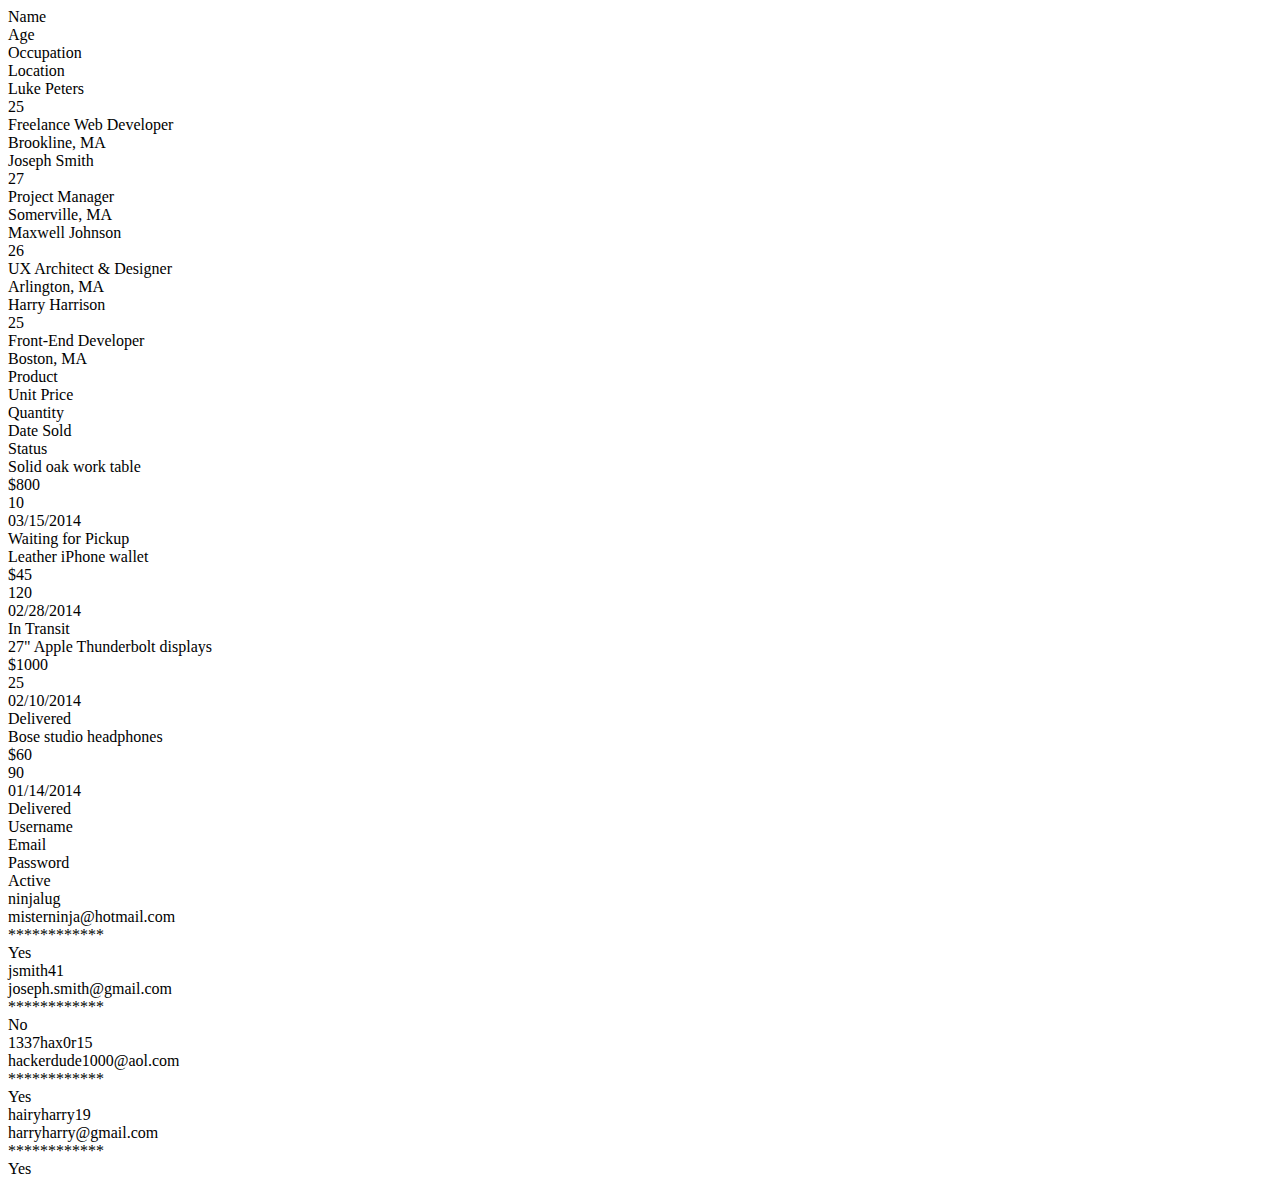
==== collaboration.html @ 02c2c83f "Initial commit" ====
<!DOCTYPE html> <!--Common DOCTYPE Declaration for HTML 5-->
<!--<strong> is used around things you want to show up bold visually, but also semantically ie.
 in search engines like Google or Bing when they parse your page, will see it as relevant and
 important to what you're displaying... Like a list of facts about your product, or a large discount, etc.
<b> is used for visual effect on certain words or text that aren't as important.-->
<html lang="es">



<main class="cd-main-content">
	<!-- your main content here -->
<head>
	<title>Nuestros colaboradores</title>
	<script src="js/script.js"></script>
	<link rel="stylesheet" href="tablestyle.css">
</head>

<!--<body id="bodystyle">-->
	<!--<h1 class="text1"><strong><big>M<span class="black">I</span><span class="red">X</span><span class="black">LAAB</span></big></strong></h1>-->

<div class="wrapper">
  
  <div class="table">
    
    <div class="row header">
      <div class="cell">
        Name
      </div>
      <div class="cell">
        Age
      </div>
      <div class="cell">
        Occupation
      </div>
      <div class="cell">
        Location
      </div>
    </div>
    
    <div class="row">
      <div class="cell" data-title="Name">
        Luke Peters
      </div>
      <div class="cell" data-title="Age">
        25
      </div>
      <div class="cell" data-title="Occupation">
        Freelance Web Developer
      </div>
      <div class="cell" data-title="Location">
        Brookline, MA
      </div>
    </div>
    
    <div class="row">
      <div class="cell" data-title="Name">
        Joseph Smith
      </div>
      <div class="cell" data-title="Age">
        27
      </div>
      <div class="cell" data-title="Occupation">
        Project Manager
      </div>
      <div class="cell" data-title="Location">
        Somerville, MA
      </div>
    </div>
    
    <div class="row">
      <div class="cell" data-title="Name">
        Maxwell Johnson
      </div>
      <div class="cell" data-title="Age">
        26
      </div>
      <div class="cell" data-title="Occupation">
        UX Architect & Designer
      </div>
      <div class="cell" data-title="Location">
        Arlington, MA
      </div>
    </div>
    
    <div class="row">
      <div class="cell" data-title="Name">
        Harry Harrison
      </div>
      <div class="cell" data-title="Age">
        25
      </div>
      <div class="cell" data-title="Occupation">
        Front-End Developer
      </div>
      <div class="cell" data-title="Location">
        Boston, MA
      </div>
    </div>
    
  </div>
  
  <div class="table">
    
    <div class="row header green">
      <div class="cell">
        Product
      </div>
      <div class="cell">
        Unit Price
      </div>
      <div class="cell">
        Quantity
      </div>
      <div class="cell">
        Date Sold
      </div>
      <div class="cell">
        Status
      </div>
    </div>
    
    <div class="row">
      <div class="cell" data-title="Product">
        Solid oak work table
      </div>
      <div class="cell" data-title="Unit Price">
        $800
      </div>
      <div class="cell" data-title="Quantity">
        10
      </div>
      <div class="cell" data-title="Date Sold">
        03/15/2014
      </div>
      <div class="cell" data-title="Status">
        Waiting for Pickup
      </div>
    </div>
    
    <div class="row">
      <div class="cell" data-title="Product">
        Leather iPhone wallet
      </div>
      <div class="cell" data-title="Unit Price">
        $45
      </div>
      <div class="cell" data-title="Quantity">
        120
      </div>
      <div class="cell" data-title="Date Sold">
        02/28/2014
      </div>
      <div class="cell" data-title="Status">
        In Transit
      </div>
    </div>
    
    <div class="row">
      <div class="cell" data-title="Product">
        27" Apple Thunderbolt displays
      </div>
      <div class="cell" data-title="Unit Price">
        $1000
      </div>
      <div class="cell" data-title="Quantity">
        25
      </div>
      <div class="cell" data-title="Date Sold">
        02/10/2014
      </div>
      <div class="cell" data-title="Status">
        Delivered
      </div>
    </div>
    
    <div class="row">
      <div class="cell" data-title="Product">
        Bose studio headphones
      </div>
      <div class="cell" data-title="Unit Price">
        $60
      </div>
      <div class="cell" data-title="Quantity">
        90
      </div>
      <div class="cell" data-title="Date Sold">
        01/14/2014
      </div>
      <div class="cell" data-title="Status">
        Delivered
      </div>
    </div>
    
  </div>
  
  <div class="table">
    
    <div class="row header blue">
      <div class="cell">
        Username
      </div>
      <div class="cell">
        Email
      </div>
      <div class="cell">
        Password
      </div>
      <div class="cell">
        Active
      </div>
    </div>
    
    <div class="row">
      <div class="cell" data-title="Username">
        ninjalug
      </div>
      <div class="cell" data-title="Email">
        misterninja@hotmail.com
      </div>
      <div class="cell" data-title="Password">
        ************
      </div>
      <div class="cell" data-title="Active">
        Yes
      </div>
    </div>
    
    <div class="row">
      <div class="cell" data-title="Username">
        jsmith41
      </div>
      <div class="cell" data-title="Email">
        joseph.smith@gmail.com
      </div>
      <div class="cell" data-title="Password">
        ************
      </div>
      <div class="cell" data-title="Active">
        No
      </div>
    </div>
    
    <div class="row">
      <div class="cell" data-title="Username">
        1337hax0r15
      </div>
      <div class="cell" data-title="Email">
        hackerdude1000@aol.com
      </div>
      <div class="cell" data-title="Password">
        ************
      </div>
      <div class="cell" data-title="Active">
        Yes
      </div>
    </div>
    
    <div class="row">
      <div class="cell" data-title="Username">
        hairyharry19
      </div>
      <div class="cell" data-title="Email">
        harryharry@gmail.com
      </div>
      <div class="cell" data-title="Password">
        ************
      </div>
      <div class="cell" data-title="Active">
        Yes
      </div>
    </div>
    
  </div>
  
</div>	

<!--</body>-->
</main>


</html>
---- tablestyle.css ----
/*Just watching how to
comment in a .css file */
body
  font-family: 'Helvetica Neue', Helvetica, Arial
  font-size: 14px
  line-height: 20px
  font-weight: 400
  color: #3b3b3b
  -webkit-font-smoothing: antialiased
  font-smoothing: antialiased
  background: #2b2b2b
  
  @media screen and (max-width: 580px)
    font-size: 16px
    line-height: 22px

.wrapper
  margin: 0 auto
  padding: 40px
  max-width: 800px

.table
  margin: 0 0 40px 0
  width: 100%
  box-shadow: 0 1px 3px rgba(0,0,0,0.2)
  display: table
  @media screen and (max-width: 580px)
    display: block

.row
  display: table-row
  background: #f6f6f6
  
  &:nth-of-type(odd)
    background: #e9e9e9
  
  &.header
    font-weight: 900
    color: #ffffff
    background: #ea6153
  
  &.green
    background: #27ae60
  
  &.blue
    background: #2980b9
   
  @media screen and (max-width: 580px)
    padding: 14px 0 7px
    display: block
    
    &.header
      padding: 0
      height: 6px
      
      .cell
        display: none
    
    .cell
      margin-bottom: 10px
      
      &:before
        margin-bottom: 3px
        content: attr(data-title)
        min-width: 98px
        font-size: 10px
        line-height: 10px
        font-weight: bold
        text-transform: uppercase
        color: #969696
        display: block

.cell
  padding: 6px 12px
  display: table-cell
  @media screen and (max-width: 580px)
    padding: 2px 16px
    display: block
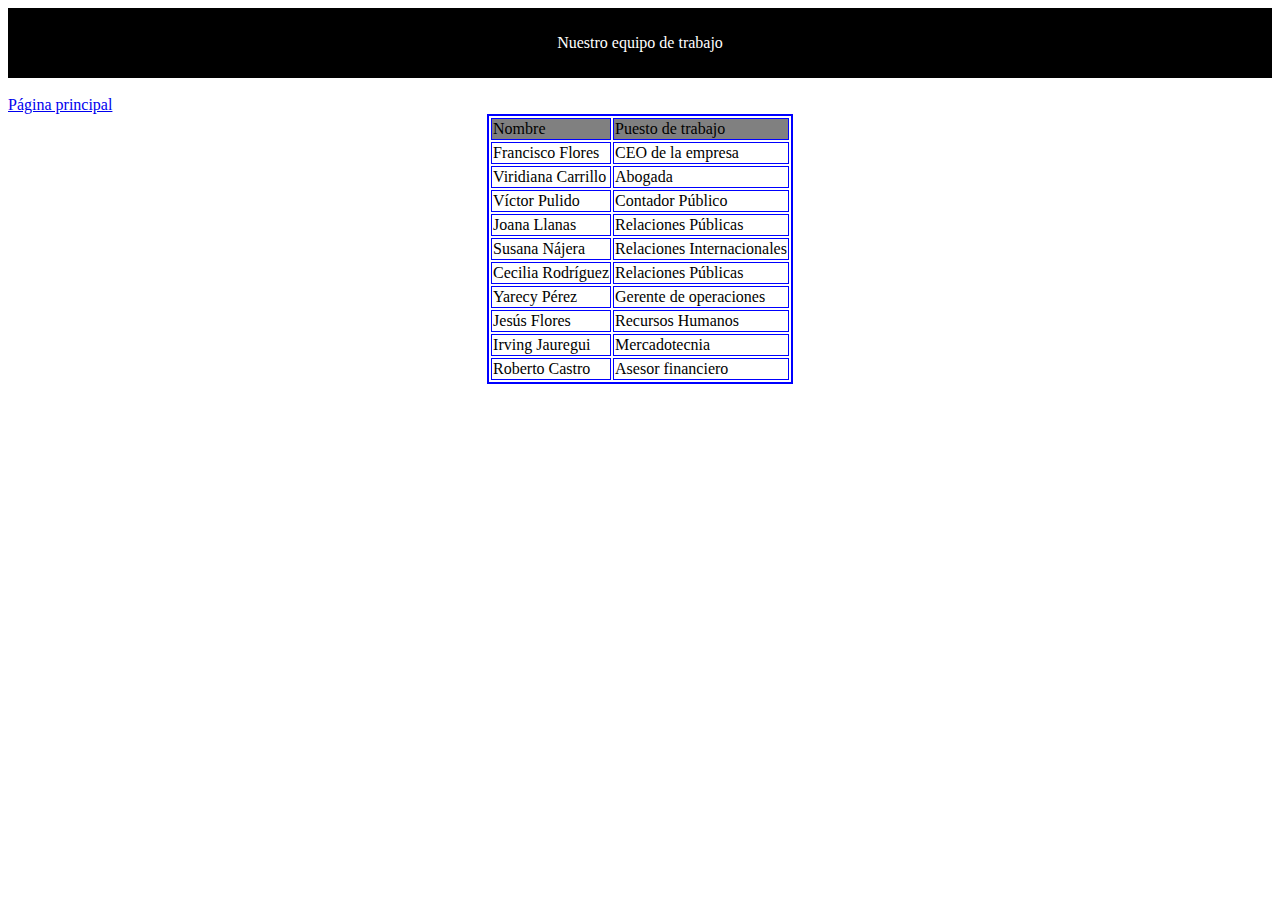
==== commit 67855968: "Initial commit" ====
--- a/collaboration.html
+++ b/collaboration.html
@@ -1,281 +1,80 @@
-<!DOCTYPE html> <!--Common DOCTYPE Declaration for HTML 5-->
-<!--<strong> is used around things you want to show up bold visually, but also semantically ie.
- in search engines like Google or Bing when they parse your page, will see it as relevant and
- important to what you're displaying... Like a list of facts about your product, or a large discount, etc.
-<b> is used for visual effect on certain words or text that aren't as important.-->
+<!DOCTYPE html>
 <html lang="es">
-
-
-
-<main class="cd-main-content">
-	<!-- your main content here -->
 <head>
-	<title>Nuestros colaboradores</title>
-	<script src="js/script.js"></script>
-	<link rel="stylesheet" href="tablestyle.css">
+  <title>Nuestros colaboradores</title>
+  <!-- <link rel="stylesheet" href="mxlstyle.css"> -->
 </head>
-
-<!--<body id="bodystyle">-->
-	<!--<h1 class="text1"><strong><big>M<span class="black">I</span><span class="red">X</span><span class="black">LAAB</span></big></strong></h1>-->
-
-<div class="wrapper">
-  
-  <div class="table">
-    
-    <div class="row header">
-      <div class="cell">
-        Name
-      </div>
-      <div class="cell">
-        Age
-      </div>
-      <div class="cell">
-        Occupation
-      </div>
-      <div class="cell">
-        Location
-      </div>
-    </div>
-    
-    <div class="row">
-      <div class="cell" data-title="Name">
-        Luke Peters
-      </div>
-      <div class="cell" data-title="Age">
-        25
-      </div>
-      <div class="cell" data-title="Occupation">
-        Freelance Web Developer
-      </div>
-      <div class="cell" data-title="Location">
-        Brookline, MA
-      </div>
-    </div>
-    
-    <div class="row">
-      <div class="cell" data-title="Name">
-        Joseph Smith
-      </div>
-      <div class="cell" data-title="Age">
-        27
-      </div>
-      <div class="cell" data-title="Occupation">
-        Project Manager
-      </div>
-      <div class="cell" data-title="Location">
-        Somerville, MA
-      </div>
-    </div>
-    
-    <div class="row">
-      <div class="cell" data-title="Name">
-        Maxwell Johnson
-      </div>
-      <div class="cell" data-title="Age">
-        26
-      </div>
-      <div class="cell" data-title="Occupation">
-        UX Architect & Designer
-      </div>
-      <div class="cell" data-title="Location">
-        Arlington, MA
-      </div>
-    </div>
-    
-    <div class="row">
-      <div class="cell" data-title="Name">
-        Harry Harrison
-      </div>
-      <div class="cell" data-title="Age">
-        25
-      </div>
-      <div class="cell" data-title="Occupation">
-        Front-End Developer
-      </div>
-      <div class="cell" data-title="Location">
-        Boston, MA
-      </div>
-    </div>
-    
+<body>
+  <div style="background-color:black;color:white;padding:10px;">
+    <p align="center">
+      Nuestro equipo de trabajo
+    </p>
   </div>
-  
-  <div class="table">
-    
-    <div class="row header green">
-      <div class="cell">
-        Product
-      </div>
-      <div class="cell">
-        Unit Price
-      </div>
-      <div class="cell">
-        Quantity
-      </div>
-      <div class="cell">
-        Date Sold
-      </div>
-      <div class="cell">
-        Status
-      </div>
-    </div>
-    
-    <div class="row">
-      <div class="cell" data-title="Product">
-        Solid oak work table
-      </div>
-      <div class="cell" data-title="Unit Price">
-        $800
-      </div>
-      <div class="cell" data-title="Quantity">
-        10
-      </div>
-      <div class="cell" data-title="Date Sold">
-        03/15/2014
-      </div>
-      <div class="cell" data-title="Status">
-        Waiting for Pickup
-      </div>
-    </div>
-    
-    <div class="row">
-      <div class="cell" data-title="Product">
-        Leather iPhone wallet
-      </div>
-      <div class="cell" data-title="Unit Price">
-        $45
-      </div>
-      <div class="cell" data-title="Quantity">
-        120
-      </div>
-      <div class="cell" data-title="Date Sold">
-        02/28/2014
-      </div>
-      <div class="cell" data-title="Status">
-        In Transit
-      </div>
-    </div>
-    
-    <div class="row">
-      <div class="cell" data-title="Product">
-        27" Apple Thunderbolt displays
-      </div>
-      <div class="cell" data-title="Unit Price">
-        $1000
-      </div>
-      <div class="cell" data-title="Quantity">
-        25
-      </div>
-      <div class="cell" data-title="Date Sold">
-        02/10/2014
-      </div>
-      <div class="cell" data-title="Status">
-        Delivered
-      </div>
-    </div>
-    
-    <div class="row">
-      <div class="cell" data-title="Product">
-        Bose studio headphones
-      </div>
-      <div class="cell" data-title="Unit Price">
-        $60
-      </div>
-      <div class="cell" data-title="Quantity">
-        90
-      </div>
-      <div class="cell" data-title="Date Sold">
-        01/14/2014
-      </div>
-      <div class="cell" data-title="Status">
-        Delivered
-      </div>
-    </div>
-    
-  </div>
-  
-  <div class="table">
-    
-    <div class="row header blue">
-      <div class="cell">
-        Username
-      </div>
-      <div class="cell">
-        Email
-      </div>
-      <div class="cell">
-        Password
-      </div>
-      <div class="cell">
-        Active
-      </div>
-    </div>
-    
-    <div class="row">
-      <div class="cell" data-title="Username">
-        ninjalug
-      </div>
-      <div class="cell" data-title="Email">
-        misterninja@hotmail.com
-      </div>
-      <div class="cell" data-title="Password">
-        ************
-      </div>
-      <div class="cell" data-title="Active">
-        Yes
-      </div>
-    </div>
-    
-    <div class="row">
-      <div class="cell" data-title="Username">
-        jsmith41
-      </div>
-      <div class="cell" data-title="Email">
-        joseph.smith@gmail.com
-      </div>
-      <div class="cell" data-title="Password">
-        ************
-      </div>
-      <div class="cell" data-title="Active">
-        No
-      </div>
-    </div>
-    
-    <div class="row">
-      <div class="cell" data-title="Username">
-        1337hax0r15
-      </div>
-      <div class="cell" data-title="Email">
-        hackerdude1000@aol.com
-      </div>
-      <div class="cell" data-title="Password">
-        ************
-      </div>
-      <div class="cell" data-title="Active">
-        Yes
-      </div>
-    </div>
-    
-    <div class="row">
-      <div class="cell" data-title="Username">
-        hairyharry19
-      </div>
-      <div class="cell" data-title="Email">
-        harryharry@gmail.com
-      </div>
-      <div class="cell" data-title="Password">
-        ************
-      </div>
-      <div class="cell" data-title="Active">
-        Yes
-      </div>
-    </div>
-    
-  </div>
-  
-</div>	
-
-<!--</body>-->
-</main>
-
-
+  <br />
+  <table align="center" border="2" bordercolor="blue">
+    <tr bgcolor="gray">
+      <td>Nombre</td>
+      <!--<td>Last Name</td>-->
+      <td>Puesto de trabajo</td>
+    </tr>
+    <tr>
+      <td>Francisco Flores</td>
+      <!--<td>Medrano</td>-->
+      <td>CEO de la empresa</td>
+    </tr>
+    <tr>
+      <td>Viridiana Carrillo</td>
+      <!--<td>Medrano</td>-->
+      <td>Abogada</td>
+    </tr>
+    <tr>
+      <td>Víctor Pulido</td>
+      <!--<td>Medrano</td>-->
+      <td>Contador Público</td>
+    </tr>
+    <tr>
+      <td>Joana Llanas</td>
+      <!--<td>Medrano</td>-->
+      <td>Relaciones Públicas</td>
+    </tr>
+    <tr>
+      <td>Susana Nájera</td>
+      <!--<td>Medrano</td>-->
+      <td>Relaciones Internacionales</td>
+    </tr>
+    <tr>
+      <td>Cecilia Rodríguez</td>
+      <!--<td>Medrano</td>-->
+      <td>Relaciones Públicas</td>
+    </tr>
+    <tr>
+      <td>Yarecy Pérez</td>
+      <!--<td>Medrano</td>-->
+      <td>Gerente de operaciones</td>
+    </tr>
+    <tr>
+      <td>Jesús Flores</td>
+      <!--<td>Medrano</td>-->
+      <td>Recursos Humanos</td>
+    </tr>
+    <tr>
+      <td>Irving Jauregui</td>
+      <!--<td>Medrano</td>-->
+      <td>Mercadotecnia</td>
+    </tr>
+    <tr>
+      <td>Roberto Castro</td>
+      <!--<td>Medrano</td>-->
+      <td>Asesor financiero</td>
+    </tr>
+    <a href="index.html">Página principal<a/>
+    <!-- <tr>
+      <td rowspan="2" colspan="2"><br /></td>
+      <td><br /></td>
+    </tr>
+    <tr>
+      <td>Big row left</td>
+    </tr> -->
+  </table>
+</body>
 </html>
--- a/mxlstyle.css
+++ b/mxlstyle.css
@@ -0,0 +1,83 @@
+/*Just watching how to
+comment in a .css file */
+#intro .first em{
+   color: violet;
+   background-color:gray;
+}
+
+#bodystyle{
+  /*background-color:#EAD1AA;*/
+  background-color:#FFFFFF;
+}
+
+h1.text1{
+  color:#1F6364;
+  background-color:#AABBAA;
+  text-align: center;
+}
+
+h2.text1{
+  color:white;
+  background-color:#1F6364;
+  text-align: center;
+}
+
+span.black{
+  color:black;
+}
+
+span.red{
+  color:#FF5821;
+}
+
+.container {
+  margin-top: 20px;
+}
+
+.cd-panel {
+	/*...*/
+  	visibility: hidden;
+	transition: visibility 0s 0.6s;
+}
+ 
+.cd-panel.is-visible {
+	visibility: visible;
+	transition: visibility 0s 0s;
+}
+ 
+.cd-panel-header {
+	/*...*/
+	position: fixed;
+	top: -50px;
+	width: 90%;
+	height: 50px;
+	transition: top 0.3s 0s;
+}
+ 
+.is-visible .cd-panel-header {
+	top: 0;
+	transition: top 0.3s 0.3s;
+}
+ 
+.cd-panel-container {
+	/*...*/
+	position: fixed;
+	width: 90%;
+	height: 100%;
+	top: 0;
+	right: 0;
+ 
+	transition-property: transform;
+	transition-duration: 0.3s;
+	transition-delay: 0.3s;
+ 
+ 	transform: translate3d(100%, 0, 0);
+}
+ 
+.is-visible .cd-panel-container {
+	transform: translate3d(0, 0, 0);
+	transition-delay: 0s;
+}
+
+
+
